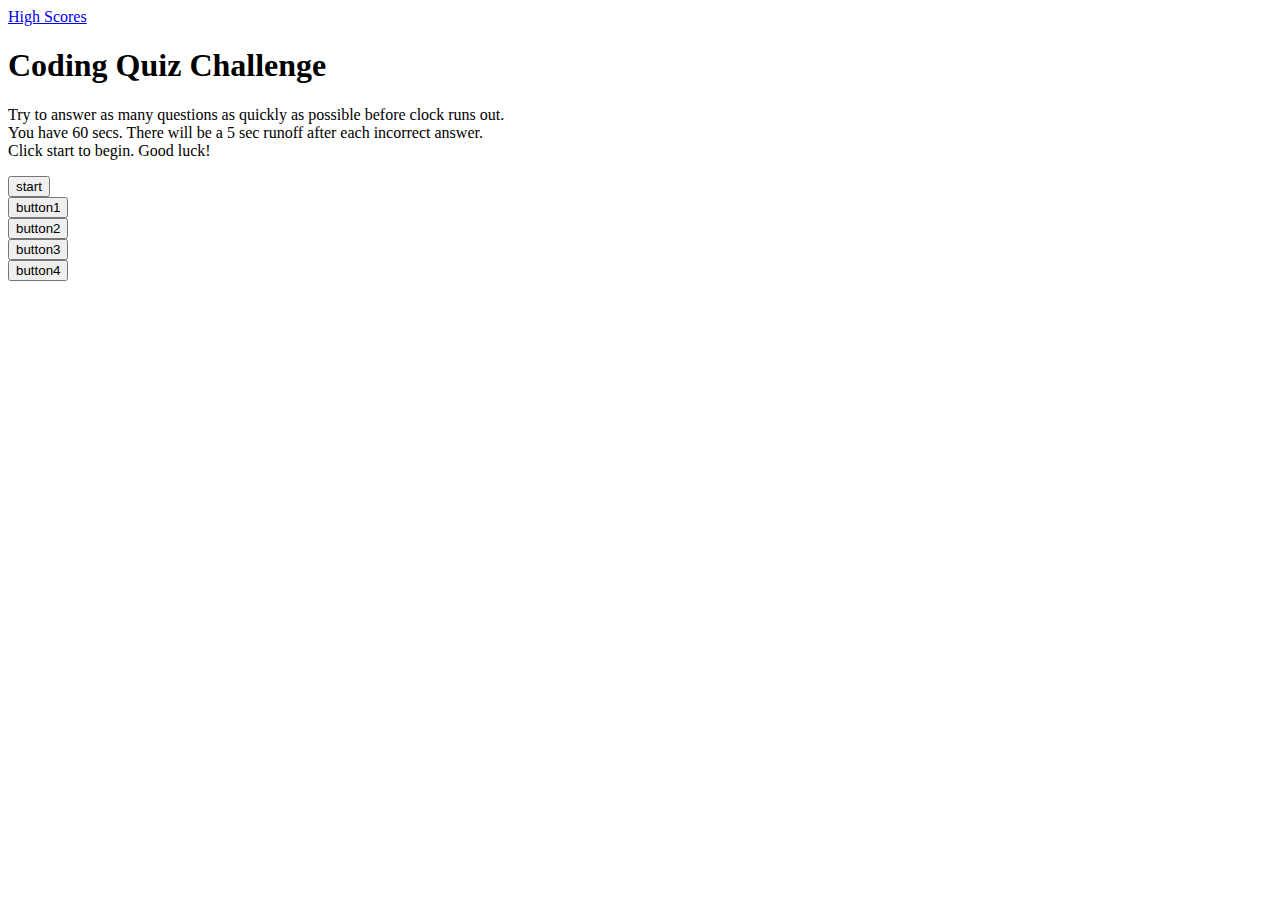
==== index.html @ b5e814c8 "Web Api Quiz files" ====
<!DOCTYPE html>
<html lang="en">

<head>
    <meta charset="UTF-8">
    <meta name="viewport" content="width=device-width, initial-scale=1.0">
    <meta http-equiv="X-UA-Compatible" content="ie=edge">
    <title>Quiz Challenge </title>
    <link rel="stylesheet" href="./assets/css/style.css">
</head>
<body>
<a id="link" href="highscore.html">High Scores</a>
<div class = "container">
<h1 id="h1">Coding Quiz Challenge</h1>
<h1 id="time" style="text-align:end;"></h1>
<h2 id = "h2"></h2>
<p id="firstpage">Try to answer as many questions as quickly as possible before clock runs out. <br>You have 60 secs. There will be a 5 sec
runoff after each incorrect answer. <br>Click start to begin. Good luck!</p>
<button id="start" onclick="myFirstpage()">start</button>
<div id="questionpage"></div>
<button id="button1" onclick="myFunction(button1)">button1</button>
<br>
<button id="button2" onclick="myFunction(button2)">button2</button>
<br>
<button id="button3" onclick="myFunction(button3)">button3</button>
<br>
<button id="button4" onclick="myFunction(button4)">button4</button>
</div>
<p id="ans"></p>
<!--<button id="last">Submit</button>-->
<script src="./assets/js/script.js"></script>
</body>
</html>
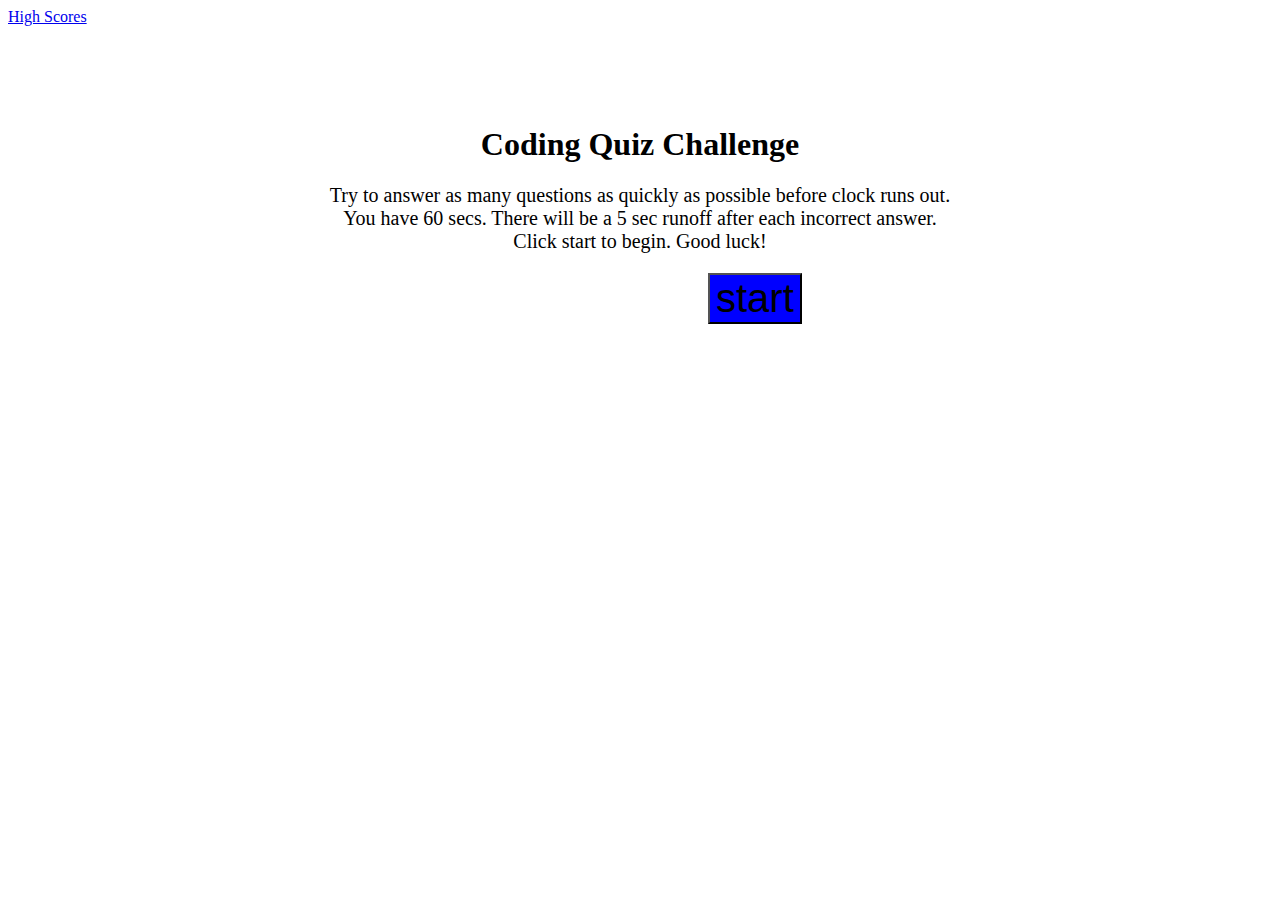
==== commit fac1a228: "Update index.html" ====
--- a/index.html
+++ b/index.html
@@ -6,7 +6,7 @@
     <meta name="viewport" content="width=device-width, initial-scale=1.0">
     <meta http-equiv="X-UA-Compatible" content="ie=edge">
     <title>Quiz Challenge </title>
-    <link rel="stylesheet" href="./assets/css/style.css">
+    <link rel="stylesheet" href="./Assets/css/style.css">
 </head>
 <body>
 <a id="link" href="highscore.html">High Scores</a>
@@ -28,6 +28,6 @@
 </div>
 <p id="ans"></p>
 <!--<button id="last">Submit</button>-->
-<script src="./assets/js/script.js"></script>
+<script src="./Assets/js/script.js"></script>
 </body>
-</html>+</html>
--- a/Assets/css/style.css
+++ b/Assets/css/style.css
@@ -0,0 +1,101 @@
+h1{
+text-align: center;
+margin-top: 100px;
+
+}
+
+h2{
+    text-align: center;
+    margin-top: 100px;
+    display: none;
+
+}
+
+p{
+  
+    text-align: center;
+     margin-top: 20px;
+     font-size: 20px;
+}
+
+#start{
+    background-color: blue;
+    font-size: 40px;
+    margin-left: 700px;
+}
+
+#firstpage {
+display: block;
+
+}
+
+#questionpage{
+    display:none;
+    
+}
+#ans{
+    display: none;
+}
+#button1,#button2,#button3,#button4 {
+    display: none;
+    margin-left: 400px;
+    margin-bottom: 15px;
+    font-size: 40px;
+    background-color: green;
+    width: fit-content;
+    
+}
+#last{
+   
+    margin-left: 400px;
+    margin-bottom: 15px;
+    font-size: 40px;
+    background-color: green;
+    width: fit-content;
+}
+
+.message,.percentage
+{
+    margin-left: 400px;
+    margin-bottom: 10px;
+    font-size: 20px;
+}
+input{
+margin-left: 400px;
+}
+#highS{
+    margin-left: 650px;
+    
+    margin-bottom: 10px;
+    font-size: 50px;
+}
+#scoreButton {
+    
+    margin-left: 700px;
+    margin-top: 50px;
+    font-size: 40px;
+    background-color: green;
+    width: fit-content;
+
+}
+#scoreh2 {
+    display: block;
+    margin-left: 40px;
+    margin-top: 50px;
+    font-size: 50px;
+    margin-bottom: 50px;
+    color: green;
+}
+
+
+li{
+text-align: center;
+
+margin-bottom: 15px;
+font-size: 40px;
+font-family: 'Lucida Sans', 'Lucida Sans Regular', 'Lucida Grande', 'Lucida Sans Unicode', Geneva, Verdana, sans-serif;
+}
+#time{
+    text-align: end;
+    margin-top: auto;
+}